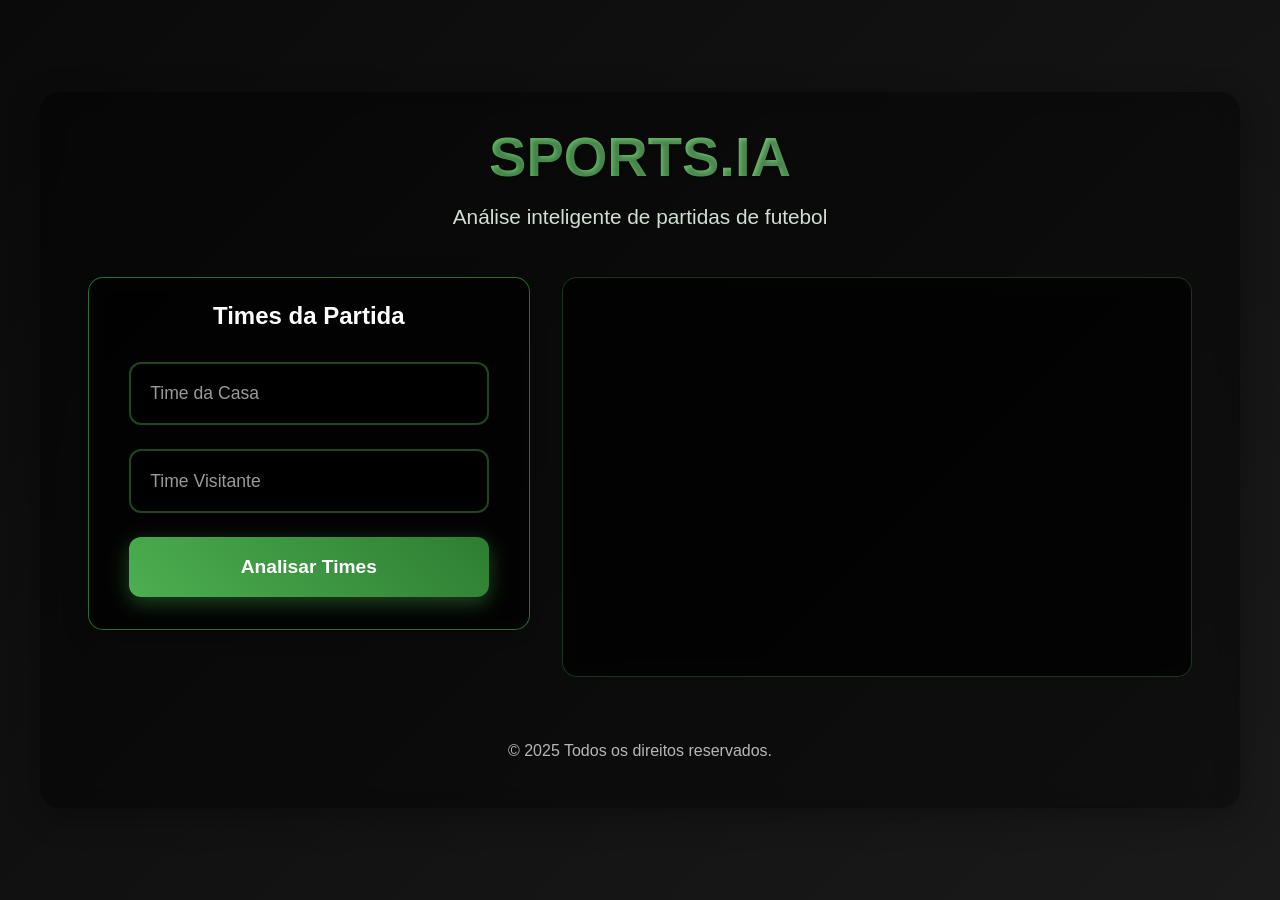
==== dashboard.html @ 7046eaf4 "Add files via upload" ====
<!DOCTYPE html>
<html lang="pt-BR">
<head>
    <meta charset="UTF-8">
    <meta name="viewport" content="width=device-width, initial-scale=1.0">
    <title>SPORTS.IA - Home</title>
    <link rel="icon" type="image/png" href="Xiko_Store__3_-removebg-preview.png">
    <link rel="stylesheet" href="styles.css">
    <link rel="stylesheet" href="notifications.css">
</head>
<body>
    <div class="container">
        <header>
            <h1>SPORTS.IA</h1>
            <p>Análise inteligente de partidas de futebol</p>
        </header>

        <main class="dashboard-main">
            <div class="dashboard-container">
                <section class="input-section">
                    <div class="text-container">
                        <h2>Times da Partida</h2>
                        <input type="text" id="home-team" placeholder="Time da Casa" class="text-input">
                        <input type="text" id="away-team" placeholder="Time Visitante" class="text-input">
                        <button class="submit-button" onclick="analyzeTeams()">Analisar Times</button>
                    </div>
                    <div class="upload-container mobile-only">
                        <h2>Tirar foto do jogo</h2>
                        <input type="file" id="photo-upload" accept="image/*" capture="environment" class="file-input">
                        <label for="photo-upload" class="upload-button">Usar Câmera</label>
                    </div>
                </section>

                <section class="results-section" id="results"></section>
            </div>

            <script>
                const API_KEY = 'sk-4f4ffaf02a144970ba706f54a25d52b3'; // Sua chave da API Deepseek

                async function analyzeTeamsWithAI(homeTeam, awayTeam) {
                    const response = await fetch('https://api.deepseek.com/v1/chat/completions', {
                        method: 'POST',
                        headers: {
                            'Authorization': `Bearer ${API_KEY}`,
                            'Content-Type': 'application/json'
                        },
                        body: JSON.stringify({
                            model: 'deepseek-chat',
                            messages: [{
                                role: 'user',
                                content: `Analise os times ${homeTeam} e ${awayTeam} e forneça estatísticas e previsões relevantes para uma partida entre eles.`
                            }]
                        })
                    });
                    
                    const data = await response.json();
                    if (!response.ok) {
                        throw new Error(`Erro na análise: ${data.error?.message || 'Erro desconhecido'}`);
                    }
                    return data.choices[0].message.content;
                }

                async function analyzeTeams() {
                    const homeTeamInput = document.getElementById('home-team');
                    const awayTeamInput = document.getElementById('away-team');
                    const homeTeam = homeTeamInput.value.trim();
                    const awayTeam = awayTeamInput.value.trim();
                    const resultsSection = document.getElementById('results');

                    if (!homeTeam || !awayTeam) {
                        alert('Por favor, preencha os nomes dos dois times.');
                        return;
                    }

                    resultsSection.innerHTML = '<div class="loading">Analisando times...</div>';

                    try {
                        const analysis = await analyzeTeamsWithAI(homeTeam, awayTeam);
                        resultsSection.innerHTML = `
                            <div class="analysis-result">
                                <h3>Análise da Partida</h3>
                                <div class="analysis-content">${analysis}</div>
                            </div>
                        `;
                    } catch (error) {
                        console.error(error);
                        resultsSection.innerHTML = `<div class="error">Erro ao buscar estatísticas: ${error.message}</div>`;
                    } finally {
                        homeTeamInput.value = ''; // Limpa o campo após a análise
                        awayTeamInput.value = ''; // Limpa o campo após a análise
                    }
                }


            </script>
        </main>

        <footer>
            <p>© 2025 Todos os direitos reservados.</p>
        </footer>
    </div>

    <style>


        .analysis-result {
            margin: 20px;
            padding: 20px;
            background-color: #f8f9fa;
            border-radius: 8px;
            box-shadow: 0 2px 4px rgba(0,0,0,0.1);
        }

        .analysis-content {
            white-space: pre-line;
            line-height: 1.6;
            color: #333;
        }

        .loading {
            text-align: center;
            padding: 20px;
            font-style: italic;
            color: #666;
        }
    </style>
</body>
</html>
---- styles.css ----
* {
    margin: 0;
    padding: 0;
    box-sizing: border-box;
    font-family: 'Poppins', sans-serif;
}

body {
    background: linear-gradient(135deg, #0a0a0a, #1a1a1a);
    min-height: 100vh;
    color: #ffffff;
    display: flex;
    justify-content: center;
    align-items: center;
}

.container {
    width: 100%;
    max-width: 1200px;
    margin: 2rem;
    padding: 2rem;
    background: rgba(0, 0, 0, 0.4);
    border-radius: 20px;
    backdrop-filter: blur(10px);
    box-shadow: 0 8px 32px rgba(0, 0, 0, 0.3);
}

header {
    text-align: center;
    margin-bottom: 3rem;
}

header h1 {
    font-size: 3.5rem;
    margin-bottom: 1rem;
    background: linear-gradient(45deg, #4CAF50, #81C784);
    -webkit-background-clip: text;
    background-clip: text;
    color: transparent;
    text-shadow: 2px 2px 4px rgba(0, 0, 0, 0.3);
}

header p {
    font-size: 1.3rem;
    opacity: 0.9;
    color: #E8F5E9;
}

.input-section {
    display: flex;
    gap: 2rem;
    justify-content: center;
    margin-bottom: 3rem;
}

.text-container {
    background: rgba(0, 0, 0, 0.6);
    padding: 2rem 2.5rem;
    border-radius: 15px;
    border: 1px solid rgba(76, 175, 80, 0.6);
    backdrop-filter: blur(10px);
    flex: 1;
    min-width: 300px;
    display: flex;
    flex-direction: column;
    align-items: center;
    box-shadow: 0 8px 32px rgba(0, 0, 0, 0.2);
    transition: all 0.3s ease;
}

.text-container:hover {
    transform: translateY(-5px);
    border-color: rgba(76, 175, 80, 0.6);
    box-shadow: 0 12px 40px rgba(76, 175, 80, 0.2);
}

.text-container h2 {
    margin: -0.5rem 0 2rem;
    font-size: 1.5rem;
    color: #ffffff;
    text-shadow: 0 2px 4px rgba(0, 0, 0, 0.2);
}

.text-input {
    width: 100%;
    padding: 1.2rem;
    margin-bottom: 1.5rem;
    border: 2px solid rgba(76, 175, 80, 0.4);
    border-radius: 12px;
    background: rgba(0, 0, 0, 0.7);
    color: #ffffff;
    font-size: 1.1rem;
    transition: all 0.3s ease;
}

.text-input:focus {
    outline: none;
    border-color: #4CAF50;
    box-shadow: 0 0 15px rgba(76, 175, 80, 0.3);
}

.text-input::placeholder {
    color: rgba(255, 255, 255, 0.6);
}

.submit-button {
    width: 100%;
    padding: 1.2rem;
    background: linear-gradient(45deg, #4CAF50, #2E7D32);
    color: white;
    border: none;
    border-radius: 12px;
    cursor: pointer;
    font-size: 1.2rem;
    font-weight: 600;
    transition: all 0.3s ease;
    box-shadow: 0 6px 20px rgba(76, 175, 80, 0.4);
}

.submit-button:hover {
    background: linear-gradient(45deg, #2E7D32, #4CAF50);
    transform: translateY(-3px);
    box-shadow: 0 8px 25px rgba(76, 175, 80, 0.5);
}

.submit-button:active {
    transform: translateY(1px);
}

.upload-container {
    display: none;
}

.upload-container.mobile-only {
    background: rgba(0, 0, 0, 0.6);
    padding: 2rem;
    border-radius: 15px;
    border: 1px solid rgba(76, 175, 80, 0.3);
    backdrop-filter: blur(10px);
    flex: 1;
    min-width: 300px;
    text-align: center;
}

.file-input {
    display: none;
}

.upload-button {
    display: inline-block;
    width: 100%;
    padding: 1.2rem;
    background: linear-gradient(45deg, #4CAF50, #2E7D32);
    color: white;
    border: none;
    border-radius: 12px;
    cursor: pointer;
    font-size: 1.2rem;
    font-weight: 600;
    transition: all 0.3s ease;
    box-shadow: 0 6px 20px rgba(76, 175, 80, 0.4);
}

.dashboard-main {
    width: 100%;
    padding: 0 1rem;
}

.dashboard-container {
    display: flex;
    gap: 2rem;
    max-width: 1400px;
    margin: 0 auto;
}

@media (max-width: 768px) {
    .container {
        margin: 1rem;
        padding: 1rem;
    }

    header h1 {
        font-size: 2.5rem;
    }

    header p {
        font-size: 1.1rem;
    }

    .dashboard-container {
        flex-direction: column;
    }

    .input-section {
        max-width: 100%;
        flex-direction: column;
        gap: 1rem;
    }

    .text-container {
        padding: 1.5rem;
        min-width: 100%;
    }

    .text-input {
        padding: 1rem;
        font-size: 1rem;
    }

    .submit-button {
        padding: 1rem;
        font-size: 1.1rem;
    }

    .results-section {
        margin-top: 1.5rem;
        padding: 1.5rem;
    }

    .analysis-result {
        margin: 10px;
        padding: 15px;
    }
}

.input-section {
    flex: 0 0 40%;
    max-width: 500px;
}

.results-section {
    background: rgba(0, 0, 0, 0.6);
    padding: 2rem;
    border-radius: 15px;
    border: 1px solid rgba(76, 175, 80, 0.3);
    backdrop-filter: blur(10px);
    flex: 1;
    min-height: 400px;
    align-self: flex-start;
}

.loading {
    color: #4CAF50;
    font-size: 1.2rem;
    text-align: center;
    padding: 2rem;
}

.error {
    color: #f44336;
    font-size: 1.2rem;
    text-align: center;
    padding: 2rem;
}

.analysis-result {
    color: #ffffff;
    font-size: 1.1rem;
    line-height: 1.6;
    white-space: pre-wrap;
    text-align: left;
}

footer {
    text-align: center;
    margin-top: 3rem;
    padding: 1rem;
    color: rgba(255, 255, 255, 0.7);
}

/* Estilos específicos para a página de login */
.login-container {
    max-width: 400px;
    margin: 0 auto;
}

.login-links {
    margin-top: 2rem;
    text-align: center;
}

.checkbox-container {
    display: flex;
    align-items: center;
    margin: 1rem 0;
    width: 100%;
}

.checkbox-input {
    margin-right: 10px;
    width: 18px;
    height: 18px;
    cursor: pointer;
    appearance: none;
    background: rgba(0, 0, 0, 0.7);
    border: 2px solid rgba(76, 175, 80, 0.4);
    border-radius: 4px;
    transition: all 0.3s ease;
}

.checkbox-input:checked {
    background: linear-gradient(45deg, #4CAF50, #2E7D32);
    border-color: #4CAF50;
}

.checkbox-input:hover {
    border-color: #4CAF50;
    box-shadow: 0 0 15px rgba(76, 175, 80, 0.3);
}

.checkbox-container label {
    color: #ffffff;
    font-size: 0.9rem;
    cursor: pointer;
}



.login-links a {
    color: #4CAF50;
    text-decoration: none;
    font-size: 0.9rem;
    transition: all 0.3s ease;
}

.login-links a:hover {
    color: #81C784;
    text-decoration: underline;
}

@media (max-width: 768px) {
    body {
        align-items: flex-start;
    }

    .container {
        margin: 1rem;
        padding: 1rem;
    }

    header h1 {
        font-size: 2.5rem;
    }

    .input-section {
        flex-direction: column;
    }

    .text-container,
    .upload-container.mobile-only {
        width: 100%;
        min-width: auto;
    }

    .login-links {
        flex-direction: column;
        align-items: center;
        gap: 1rem;
    }
}
---- notifications.css ----
.notification {
    position: fixed;
    top: 50%;
    left: 50%;
    transform: translate(-50%, -50%);
    padding: 15px 25px;
    border-radius: 10px;
    background: rgba(0, 0, 0, 0.8);
    border: 1px solid #4CAF50;
    color: white;
    font-size: 1rem;
    backdrop-filter: blur(10px);
    box-shadow: 0 4px 20px rgba(0, 0, 0, 0.3);
    z-index: 1000;
    opacity: 0;
    transition: all 0.3s ease;
}

.notification.show {
    opacity: 1;
}

.notification.error {
    border-color: #f44336;
}

.notification.success {
    border-color: #4CAF50;
}
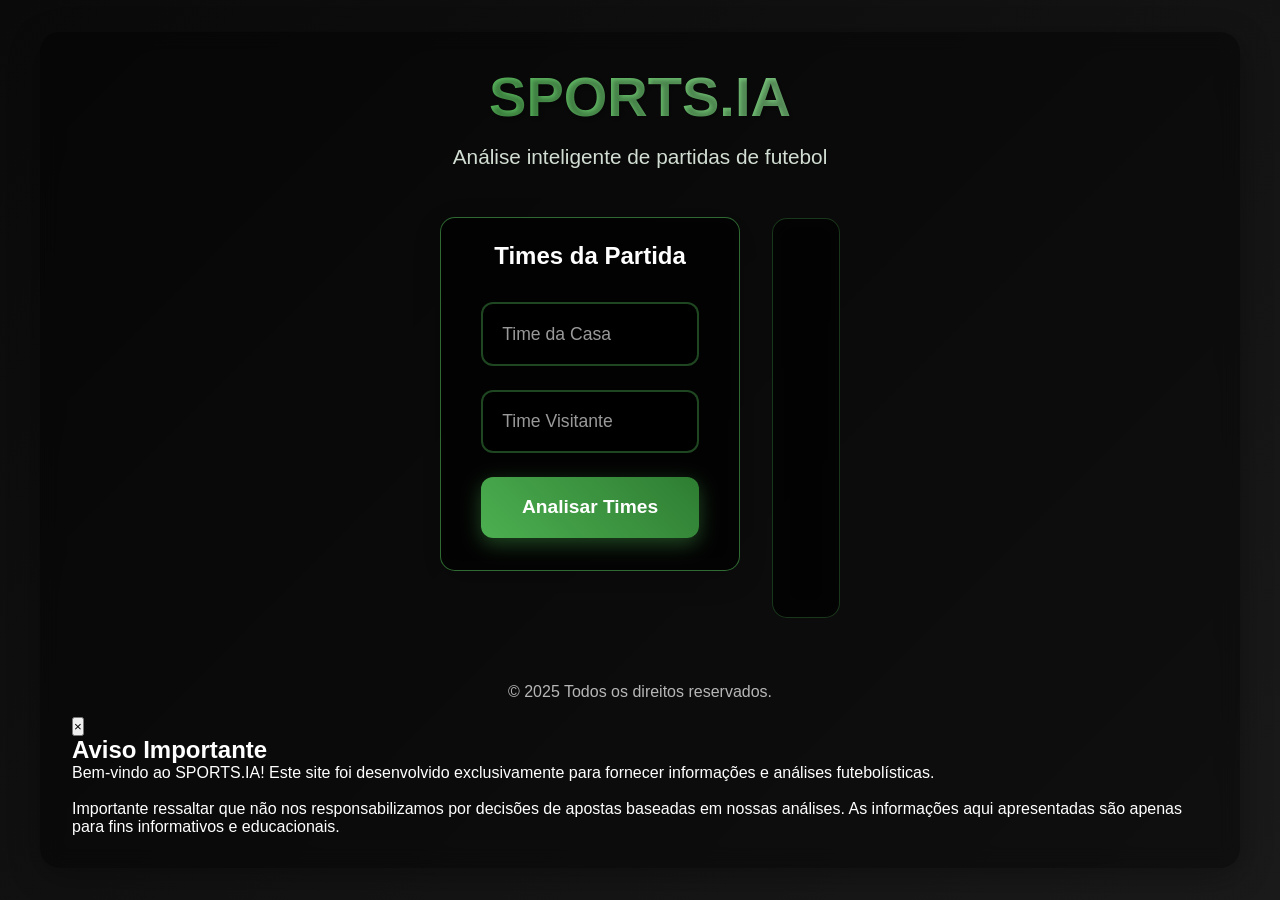
==== commit 7a537a42: "Update dashboard.html" ====
--- a/dashboard.html
+++ b/dashboard.html
@@ -35,30 +35,130 @@
             </div>
 
             <script>
-                const API_KEY = 'sk-4f4ffaf02a144970ba706f54a25d52b3'; // Sua chave da API Deepseek
+                const API_KEY = 'b84f128350msha632e7237e86410p17c48cjsn000254858fa9';
+                const API_URL = 'https://api-football-v1.p.rapidapi.com/v3';
+                
+                // Sistema de cache para armazenar resultados
+                const cache = {
+                    teams: new Map(),
+                    odds: new Map(),
+                    lastRequestTime: 0,
+                    requestCount: 0
+                };
+
+                // Função para controlar a taxa de requisições
+                function checkRateLimit() {
+                    const now = Date.now();
+                    const timeWindow = 60000; // 1 minuto em milissegundos
+                    const maxRequests = 10; // Limite máximo de requisições por minuto
+
+                    if (now - cache.lastRequestTime > timeWindow) {
+                        cache.requestCount = 0;
+                        cache.lastRequestTime = now;
+                    }
+
+                    if (cache.requestCount >= maxRequests) {
+                        throw new Error('Limite de requisições atingido. Por favor, aguarde um minuto e tente novamente.');
+                    }
+
+                    cache.requestCount++;
+                    cache.lastRequestTime = now;
+                }
+
+                async function fetchTeamData(teamName) {
+                    try {
+                        // Fetch team data
+                        const teamResponse = await fetch(`${API_URL}/teams?search=${encodeURIComponent(teamName)}`, {
+                            method: 'GET',
+                            headers: {
+                                'x-rapidapi-host': 'api-football-v1.p.rapidapi.com',
+                                'x-rapidapi-key': API_KEY
+                            }
+                        });
+
+                        if (!teamResponse.ok) {
+                            const errorData = await teamResponse.json();
+                            throw new Error(errorData.message || 'Erro ao buscar dados do time');
+                        }
+
+                        const teamData = await teamResponse.json();
+                        if (!teamData.response || teamData.response.length === 0) {
+                            throw new Error(`Time não encontrado: ${teamName}. Por favor, verifique o nome do time e tente novamente.`);
+                        }
+
+                        // Fetch odds data for the team's league
+                        const oddsResponse = await fetch(`${API_URL}/odds/league/${teamData.response[0].league.id}`, {
+                            method: 'GET',
+                            headers: {
+                                'x-rapidapi-host': 'api-football-v1.p.rapidapi.com',
+                                'x-rapidapi-key': API_KEY
+                            }
+                        });
+
+                        if (!oddsResponse.ok) {
+                            console.warn('Não foi possível obter as probabilidades');
+                            return {
+                                team: teamData.response[0],
+                                odds: []
+                            };
+                        }
+
+                        const oddsData = await oddsResponse.json();
+                        
+                        return {
+                            team: teamData.response[0],
+                            odds: oddsData.response || []
+                        };
+                    } catch (error) {
+                        console.error('Error fetching data:', error);
+                        throw error;
+                    }
+                }
 
                 async function analyzeTeamsWithAI(homeTeam, awayTeam) {
-                    const response = await fetch('https://api.deepseek.com/v1/chat/completions', {
-                        method: 'POST',
-                        headers: {
-                            'Authorization': `Bearer ${API_KEY}`,
-                            'Content-Type': 'application/json'
-                        },
-                        body: JSON.stringify({
-                            model: 'deepseek-chat',
-                            messages: [{
-                                role: 'user',
-                                content: `Analise os times ${homeTeam} e ${awayTeam} e forneça estatísticas e previsões relevantes para uma partida entre eles.`
-                            }]
-                        })
-                    });
-                    
-                    const data = await response.json();
-                    if (!response.ok) {
-                        throw new Error(`Erro na análise: ${data.error?.message || 'Erro desconhecido'}`);
-                    }
-                    return data.choices[0].message.content;
+                    try {
+                        const [homeTeamData, awayTeamData] = await Promise.all([
+                            fetchTeamData(homeTeam),
+                            fetchTeamData(awayTeam)
+                        ]);
+
+                        // Format the team analysis with odds
+                        return `
+                            <div class="team-analysis">
+                                <div class="team-info home-team">
+                                    <h4>${homeTeamData.team.team.name}</h4>
+                                    <img src="${homeTeamData.team.team.logo}" alt="${homeTeamData.team.team.name} logo" class="team-logo">
+                                    <p>País: ${homeTeamData.team.team.country}</p>
+                                    <p>Fundado: ${homeTeamData.team.team.founded}</p>
+                                    <p>Estádio: ${homeTeamData.team.venue?.name || 'N/A'}</p>
+                                    ${homeTeamData.odds.length > 0 ? `
+                                        <div class="odds-info">
+                                            <h5>Probabilidades</h5>
+                                            <p>Vitória: ${homeTeamData.odds[0]?.bookmakers[0]?.bets[0]?.values[0]?.odd || 'N/A'}</p>
+                                        </div>
+                                    ` : ''}
+                                </div>
+                                <div class="vs-marker">VS</div>
+                                <div class="team-info away-team">
+                                    <h4>${awayTeamData.team.team.name}</h4>
+                                    <img src="${awayTeamData.team.team.logo}" alt="${awayTeamData.team.team.name} logo" class="team-logo">
+                                    <p>País: ${awayTeamData.team.team.country}</p>
+                                    <p>Fundado: ${awayTeamData.team.team.founded}</p>
+                                    <p>Estádio: ${awayTeamData.team.venue?.name || 'N/A'}</p>
+                                    ${awayTeamData.odds.length > 0 ? `
+                                        <div class="odds-info">
+                                            <h5>Probabilidades</h5>
+                                            <p>Vitória: ${awayTeamData.odds[0]?.bookmakers[0]?.bets[0]?.values[0]?.odd || 'N/A'}</p>
+                                        </div>
+                                    ` : ''}
+                                </div>
+                            </div>
+                        `;
+                    } catch (error) {
+                        throw new Error(`Erro na análise: ${error.message}`);
+                    }
                 }
+                
 
                 async function analyzeTeams() {
                     const homeTeamInput = document.getElementById('home-team');
@@ -98,11 +198,35 @@
         <footer>
             <p>© 2025 Todos os direitos reservados.</p>
         </footer>
+
+        <!-- Modal de Aviso -->
+        <div class="modal-overlay" id="disclaimerModal">
+            <div class="modal-content">
+                <button class="modal-close" onclick="closeModal()">&times;</button>
+                <h2 class="modal-title">Aviso Importante</h2>
+                <p class="modal-text">
+                    Bem-vindo ao SPORTS.IA! Este site foi desenvolvido exclusivamente para fornecer informações e análises futebolísticas.
+                    <br><br>
+                    Importante ressaltar que não nos responsabilizamos por decisões de apostas baseadas em nossas análises.
+                    As informações aqui apresentadas são apenas para fins informativos e educacionais.
+                </p>
+            </div>
+        </div>
+
+        <script>
+            // Exibe o modal automaticamente quando a página carrega
+            window.onload = function() {
+                document.getElementById('disclaimerModal').classList.add('active');
+            }
+
+            // Função para fechar o modal
+            function closeModal() {
+                document.getElementById('disclaimerModal').classList.remove('active');
+            }
+        </script>
     </div>
 
     <style>
-
-
         .analysis-result {
             margin: 20px;
             padding: 20px;
@@ -111,10 +235,45 @@
             box-shadow: 0 2px 4px rgba(0,0,0,0.1);
         }
 
-        .analysis-content {
-            white-space: pre-line;
-            line-height: 1.6;
+        .team-analysis {
+            display: flex;
+            justify-content: space-between;
+            align-items: center;
+            padding: 20px;
+            background: #fff;
+            border-radius: 10px;
+            box-shadow: 0 4px 6px rgba(0,0,0,0.1);
+        }
+
+        .team-info {
+            flex: 1;
+            text-align: center;
+            padding: 15px;
+        }
+
+        .team-logo {
+            width: 120px;
+            height: 120px;
+            object-fit: contain;
+            margin: 10px 0;
+        }
+
+        .vs-marker {
+            font-size: 24px;
+            font-weight: bold;
             color: #333;
+            margin: 0 20px;
+        }
+
+        .team-info h4 {
+            font-size: 20px;
+            margin: 10px 0;
+            color: #2c3e50;
+        }
+
+        .team-info p {
+            margin: 5px 0;
+            color: #666;
         }
 
         .loading {
@@ -123,6 +282,35 @@
             font-style: italic;
             color: #666;
         }
+
+        .error {
+            color: #dc3545;
+            padding: 10px;
+            margin: 10px 0;
+            border-radius: 4px;
+            background-color: #f8d7da;
+            border: 1px solid #f5c6cb;
+        }
+
+        .odds-info {
+            margin-top: 15px;
+            padding: 10px;
+            background-color: #f8f9fa;
+            border-radius: 6px;
+            box-shadow: 0 2px 4px rgba(0,0,0,0.05);
+        }
+
+        .odds-info h5 {
+            color: #2c3e50;
+            margin: 0 0 8px 0;
+            font-size: 16px;
+        }
+
+        .odds-info p {
+            color: #666;
+            margin: 5px 0;
+            font-size: 14px;
+        }
     </style>
 </body>
-</html>+</html>
--- a/styles.css
+++ b/styles.css
@@ -17,12 +17,15 @@
 .container {
     width: 100%;
     max-width: 1200px;
-    margin: 2rem;
+    margin: 2rem auto;
     padding: 2rem;
     background: rgba(0, 0, 0, 0.4);
     border-radius: 20px;
     backdrop-filter: blur(10px);
     box-shadow: 0 8px 32px rgba(0, 0, 0, 0.3);
+    display: flex;
+    flex-direction: column;
+    align-items: center;
 }
 
 header {
@@ -53,6 +56,20 @@
     margin-bottom: 3rem;
 }
 
+.login-container {
+    max-width: 400px;
+}
+
+/* Centraliza todos os containers exceto o da página de login */
+.register-container,
+.dashboard-container {
+    max-width: 400px;
+    margin: 0 auto;
+    display: flex;
+    justify-content: center;
+    align-items: center;
+}
+
 .text-container {
     background: rgba(0, 0, 0, 0.6);
     padding: 2rem 2.5rem;
@@ -171,6 +188,9 @@
     gap: 2rem;
     max-width: 1400px;
     margin: 0 auto;
+    justify-content: center;
+    align-items: center;
+    width: 100%;
 }
 
 @media (max-width: 768px) {
@@ -236,7 +256,11 @@
     backdrop-filter: blur(10px);
     flex: 1;
     min-height: 400px;
-    align-self: flex-start;
+    align-self: center;
+    width: 100%;
+    display: flex;
+    flex-direction: column;
+    align-items: center;
 }
 
 .loading {
@@ -258,7 +282,8 @@
     font-size: 1.1rem;
     line-height: 1.6;
     white-space: pre-wrap;
-    text-align: left;
+    text-align: center;
+    width: 100%;
 }
 
 footer {
@@ -271,7 +296,16 @@
 /* Estilos específicos para a página de login */
 .login-container {
     max-width: 400px;
+}
+
+/* Centraliza todos os containers exceto o da página de login */
+.register-container,
+.dashboard-container {
+    max-width: 400px;
     margin: 0 auto;
+    display: flex;
+    justify-content: center;
+    align-items: center;
 }
 
 .login-links {
